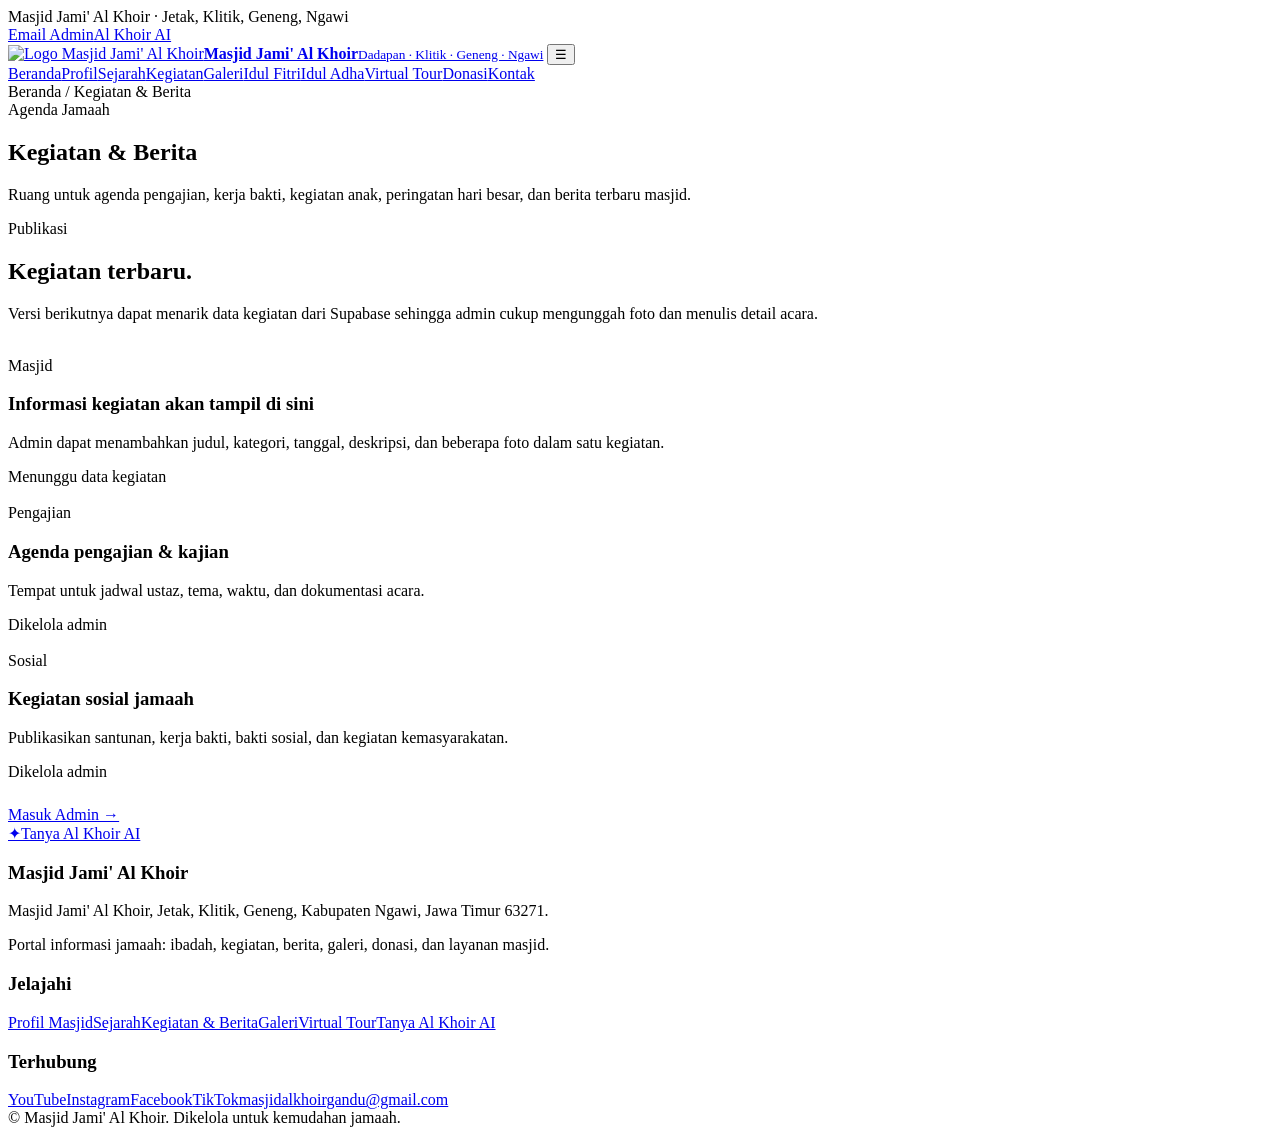
==== kegiatan.html @ 8b1b7c18 "Add files via upload" ====
<!doctype html><html lang="id"><head><meta charset="utf-8"><meta name="viewport" content="width=device-width,initial-scale=1"><meta name="theme-color" content="#06382a"><meta name="description" content="Website Masjid Jami' Al Khoir, Jetak, Klitik, Geneng, Ngawi."><title>Kegiatan & Berita — Masjid Jami' Al Khoir</title><link rel="icon" href="assets/logo.jpg"><link rel="stylesheet" href="assets/style.css"></head><body>
<div class="top"><div class="container"><span>Masjid Jami' Al Khoir · Jetak, Klitik, Geneng, Ngawi</span><div class="toplinks"><a href="mailto:masjidalkhoirgandu@gmail.com">Email Admin</a><a href="ai.html">Al Khoir AI</a></div></div></div>
<header class="nav"><div class="container navin">
<a class="brand" href="index.html"><img src="assets/logo.jpg" alt="Logo Masjid Jami' Al Khoir"><span><strong>Masjid Jami' Al Khoir</strong><small>Dadapan · Klitik · Geneng · Ngawi</small></span></a>
<button class="hamb" aria-label="Buka menu">☰</button>
<nav class="links">
<a data-page="index.html" href="index.html">Beranda</a><a data-page="profil.html" href="profil.html">Profil</a><a data-page="sejarah.html" href="sejarah.html">Sejarah</a><a data-page="kegiatan.html" href="kegiatan.html">Kegiatan</a><a data-page="galeri.html" href="galeri.html">Galeri</a><a data-page="idul-fitri.html" href="idul-fitri.html">Idul Fitri</a><a data-page="idul-adha.html" href="idul-adha.html">Idul Adha</a><a data-page="virtual-tour.html" href="virtual-tour.html">Virtual Tour</a><a data-page="donasi.html" class="navdon" href="donasi.html">Donasi</a><a data-page="kontak.html" href="kontak.html">Kontak</a>
</nav></div></header>
<section class="page-hero"><div class="container"><div class="crumb">Beranda / Kegiatan & Berita</div><div class="kicker">Agenda Jamaah</div><h1>Kegiatan & Berita</h1><p>Ruang untuk agenda pengajian, kerja bakti, kegiatan anak, peringatan hari besar, dan berita terbaru masjid.</p></div></section>
<section><div class="container"><div class="section-head"><div><div class="kicker">Publikasi</div><h2>Kegiatan terbaru.</h2></div><p>Versi berikutnya dapat menarik data kegiatan dari Supabase sehingga admin cukup mengunggah foto dan menulis detail acara.</p></div><div class="grid3">
<article class="card"><img src="assets/masjid.jpg" alt=""><div class="card-body"><span class="tag">Masjid</span><h3>Informasi kegiatan akan tampil di sini</h3><p>Admin dapat menambahkan judul, kategori, tanggal, deskripsi, dan beberapa foto dalam satu kegiatan.</p><div class="meta">Menunggu data kegiatan</div></div></article>
<article class="card"><img src="assets/masjid.jpg" alt=""><div class="card-body"><span class="tag">Pengajian</span><h3>Agenda pengajian & kajian</h3><p>Tempat untuk jadwal ustaz, tema, waktu, dan dokumentasi acara.</p><div class="meta">Dikelola admin</div></div></article>
<article class="card"><img src="assets/masjid.jpg" alt=""><div class="card-body"><span class="tag">Sosial</span><h3>Kegiatan sosial jamaah</h3><p>Publikasikan santunan, kerja bakti, bakti sosial, dan kegiatan kemasyarakatan.</p><div class="meta">Dikelola admin</div></div></article>
</div><div class="actions" style="margin-top:25px"><a class="btn primary" href="admin.html">Masuk Admin →</a></div></div></section><a class="fab-ai" href="ai.html" aria-label="Tanya Al Khoir AI">✦<span>Tanya Al Khoir AI</span></a>
<footer><div class="container foot">
<div><h3>Masjid Jami' Al Khoir</h3><p>Masjid Jami' Al Khoir, Jetak, Klitik, Geneng, Kabupaten Ngawi, Jawa Timur 63271.</p><p>Portal informasi jamaah: ibadah, kegiatan, berita, galeri, donasi, dan layanan masjid.</p></div>
<div><h3>Jelajahi</h3><a href="profil.html">Profil Masjid</a><a href="sejarah.html">Sejarah</a><a href="kegiatan.html">Kegiatan & Berita</a><a href="galeri.html">Galeri</a><a href="virtual-tour.html">Virtual Tour</a><a href="ai.html">Tanya Al Khoir AI</a></div>
<div><h3>Terhubung</h3><a href="https://www.youtube.com/channel/UCeHeaqIW7b83CpAAXQmpbfw" target="_blank">YouTube</a><a href="https://instagram.com/masjidalkhoirgandu" target="_blank">Instagram</a><a href="https://m.facebook.com/Masjid%20Al%20Khoir%20Dadapan/" target="_blank">Facebook</a><a href="https://www.tiktok.com/@masjid.alkhoir" target="_blank">TikTok</a><a href="mailto:masjidalkhoirgandu@gmail.com">masjidalkhoirgandu@gmail.com</a></div>
</div><div class="container copy">© <span data-year></span> Masjid Jami' Al Khoir. Dikelola untuk kemudahan jamaah.</div></footer>
<script src="assets/app.js"></script></body></html>
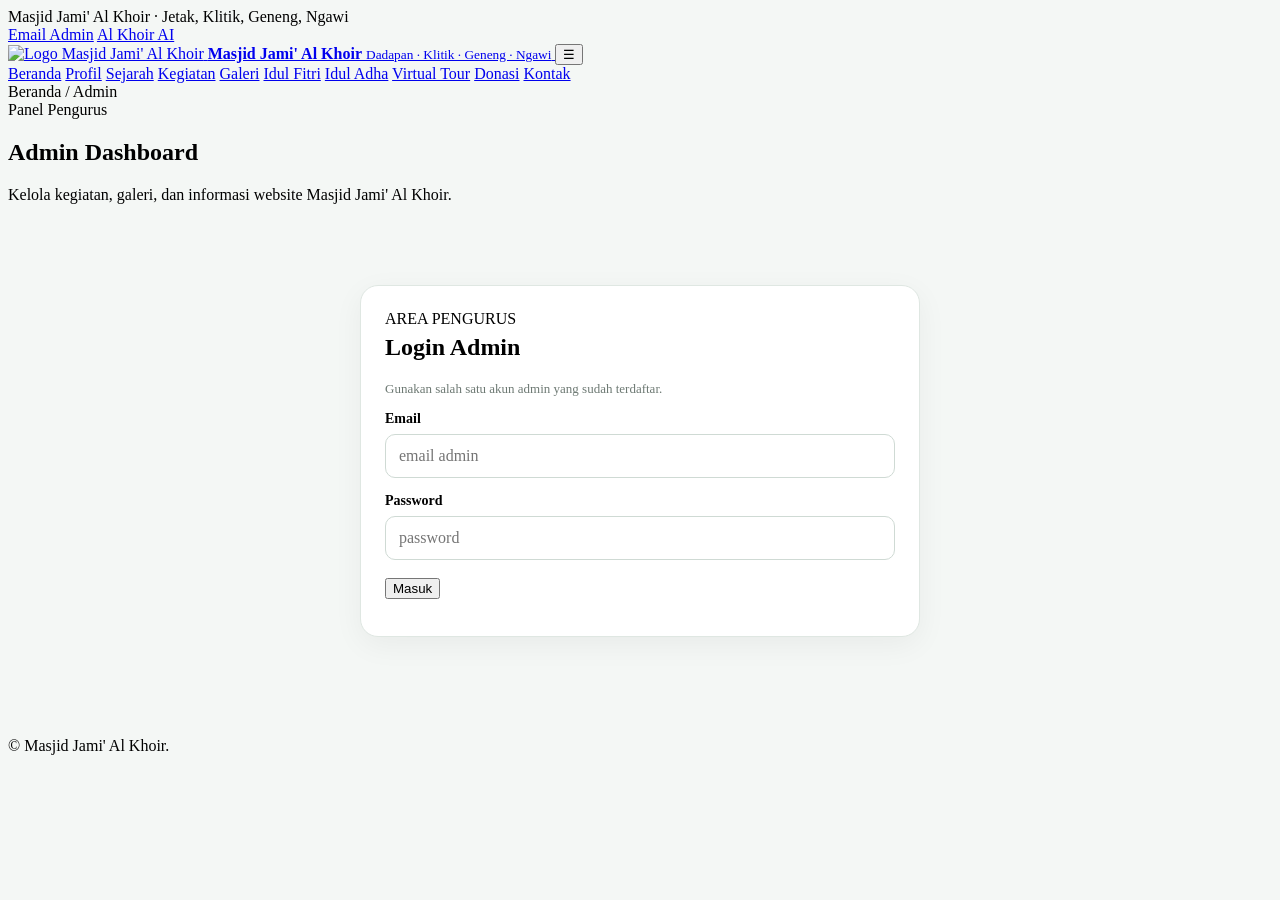
==== commit 73f9b48c: "Update kegiatan.html" ====
--- a/kegiatan.html
+++ b/kegiatan.html
@@ -1,20 +1,1080 @@
-<!doctype html><html lang="id"><head><meta charset="utf-8"><meta name="viewport" content="width=device-width,initial-scale=1"><meta name="theme-color" content="#06382a"><meta name="description" content="Website Masjid Jami' Al Khoir, Jetak, Klitik, Geneng, Ngawi."><title>Kegiatan & Berita — Masjid Jami' Al Khoir</title><link rel="icon" href="assets/logo.jpg"><link rel="stylesheet" href="assets/style.css"></head><body>
-<div class="top"><div class="container"><span>Masjid Jami' Al Khoir · Jetak, Klitik, Geneng, Ngawi</span><div class="toplinks"><a href="mailto:masjidalkhoirgandu@gmail.com">Email Admin</a><a href="ai.html">Al Khoir AI</a></div></div></div>
-<header class="nav"><div class="container navin">
-<a class="brand" href="index.html"><img src="assets/logo.jpg" alt="Logo Masjid Jami' Al Khoir"><span><strong>Masjid Jami' Al Khoir</strong><small>Dadapan · Klitik · Geneng · Ngawi</small></span></a>
-<button class="hamb" aria-label="Buka menu">☰</button>
-<nav class="links">
-<a data-page="index.html" href="index.html">Beranda</a><a data-page="profil.html" href="profil.html">Profil</a><a data-page="sejarah.html" href="sejarah.html">Sejarah</a><a data-page="kegiatan.html" href="kegiatan.html">Kegiatan</a><a data-page="galeri.html" href="galeri.html">Galeri</a><a data-page="idul-fitri.html" href="idul-fitri.html">Idul Fitri</a><a data-page="idul-adha.html" href="idul-adha.html">Idul Adha</a><a data-page="virtual-tour.html" href="virtual-tour.html">Virtual Tour</a><a data-page="donasi.html" class="navdon" href="donasi.html">Donasi</a><a data-page="kontak.html" href="kontak.html">Kontak</a>
-</nav></div></header>
-<section class="page-hero"><div class="container"><div class="crumb">Beranda / Kegiatan & Berita</div><div class="kicker">Agenda Jamaah</div><h1>Kegiatan & Berita</h1><p>Ruang untuk agenda pengajian, kerja bakti, kegiatan anak, peringatan hari besar, dan berita terbaru masjid.</p></div></section>
-<section><div class="container"><div class="section-head"><div><div class="kicker">Publikasi</div><h2>Kegiatan terbaru.</h2></div><p>Versi berikutnya dapat menarik data kegiatan dari Supabase sehingga admin cukup mengunggah foto dan menulis detail acara.</p></div><div class="grid3">
-<article class="card"><img src="assets/masjid.jpg" alt=""><div class="card-body"><span class="tag">Masjid</span><h3>Informasi kegiatan akan tampil di sini</h3><p>Admin dapat menambahkan judul, kategori, tanggal, deskripsi, dan beberapa foto dalam satu kegiatan.</p><div class="meta">Menunggu data kegiatan</div></div></article>
-<article class="card"><img src="assets/masjid.jpg" alt=""><div class="card-body"><span class="tag">Pengajian</span><h3>Agenda pengajian & kajian</h3><p>Tempat untuk jadwal ustaz, tema, waktu, dan dokumentasi acara.</p><div class="meta">Dikelola admin</div></div></article>
-<article class="card"><img src="assets/masjid.jpg" alt=""><div class="card-body"><span class="tag">Sosial</span><h3>Kegiatan sosial jamaah</h3><p>Publikasikan santunan, kerja bakti, bakti sosial, dan kegiatan kemasyarakatan.</p><div class="meta">Dikelola admin</div></div></article>
-</div><div class="actions" style="margin-top:25px"><a class="btn primary" href="admin.html">Masuk Admin →</a></div></div></section><a class="fab-ai" href="ai.html" aria-label="Tanya Al Khoir AI">✦<span>Tanya Al Khoir AI</span></a>
-<footer><div class="container foot">
-<div><h3>Masjid Jami' Al Khoir</h3><p>Masjid Jami' Al Khoir, Jetak, Klitik, Geneng, Kabupaten Ngawi, Jawa Timur 63271.</p><p>Portal informasi jamaah: ibadah, kegiatan, berita, galeri, donasi, dan layanan masjid.</p></div>
-<div><h3>Jelajahi</h3><a href="profil.html">Profil Masjid</a><a href="sejarah.html">Sejarah</a><a href="kegiatan.html">Kegiatan & Berita</a><a href="galeri.html">Galeri</a><a href="virtual-tour.html">Virtual Tour</a><a href="ai.html">Tanya Al Khoir AI</a></div>
-<div><h3>Terhubung</h3><a href="https://www.youtube.com/channel/UCeHeaqIW7b83CpAAXQmpbfw" target="_blank">YouTube</a><a href="https://instagram.com/masjidalkhoirgandu" target="_blank">Instagram</a><a href="https://m.facebook.com/Masjid%20Al%20Khoir%20Dadapan/" target="_blank">Facebook</a><a href="https://www.tiktok.com/@masjid.alkhoir" target="_blank">TikTok</a><a href="mailto:masjidalkhoirgandu@gmail.com">masjidalkhoirgandu@gmail.com</a></div>
-</div><div class="container copy">© <span data-year></span> Masjid Jami' Al Khoir. Dikelola untuk kemudahan jamaah.</div></footer>
-<script src="assets/app.js"></script></body></html>+<!doctype html>
+<html lang="id">
+<head>
+<meta charset="utf-8">
+<meta name="viewport" content="width=device-width,initial-scale=1">
+<meta name="theme-color" content="#06382a">
+<meta name="description" content="Admin Dashboard Masjid Jami' Al Khoir">
+<title>Admin Dashboard — Masjid Jami' Al Khoir</title>
+
+<link rel="icon" href="assets/logo.jpg">
+<link rel="stylesheet" href="assets/style.css">
+
+<script src="https://cdn.jsdelivr.net/npm/@supabase/supabase-js@2"></script>
+<script src="assets/config.js"></script>
+
+<style>
+:root{
+  --admin-green:#06382a;
+  --admin-green-2:#0b5a43;
+  --admin-bg:#f4f7f5;
+  --admin-border:#dfe7e2;
+  --admin-danger:#a62b2b;
+}
+
+body{
+  background:var(--admin-bg);
+}
+
+.hidden{
+  display:none!important;
+}
+
+.admin-wrap{
+  padding:35px 0 70px;
+}
+
+.admin-login{
+  max-width:560px;
+  margin:30px auto;
+}
+
+.admin-box{
+  background:#fff;
+  border:1px solid var(--admin-border);
+  border-radius:18px;
+  padding:24px;
+  box-shadow:0 8px 30px rgba(0,0,0,.05);
+}
+
+.admin-box h2{
+  margin:6px 0 18px;
+}
+
+.admin-grid{
+  display:grid;
+  grid-template-columns:repeat(4,1fr);
+  gap:15px;
+  margin-bottom:25px;
+}
+
+.stat{
+  background:#fff;
+  border:1px solid var(--admin-border);
+  border-radius:16px;
+  padding:20px;
+}
+
+.stat small{
+  display:block;
+  color:#68756f;
+  margin-bottom:8px;
+}
+
+.stat strong{
+  font-size:30px;
+  color:var(--admin-green);
+}
+
+.admin-nav{
+  display:flex;
+  gap:8px;
+  flex-wrap:wrap;
+  margin-bottom:20px;
+}
+
+.admin-tab{
+  border:1px solid var(--admin-border);
+  background:#fff;
+  padding:11px 16px;
+  border-radius:10px;
+  cursor:pointer;
+  font-weight:700;
+}
+
+.admin-tab.active{
+  background:var(--admin-green);
+  color:#fff;
+  border-color:var(--admin-green);
+}
+
+.admin-section{
+  display:none;
+}
+
+.admin-section.active{
+  display:block;
+}
+
+.form-grid{
+  display:grid;
+  grid-template-columns:1fr 1fr;
+  gap:15px;
+}
+
+.field{
+  display:flex;
+  flex-direction:column;
+  gap:7px;
+}
+
+.field.full{
+  grid-column:1/-1;
+}
+
+.field label{
+  font-weight:700;
+  font-size:14px;
+}
+
+.field input,
+.field textarea,
+.field select{
+  width:100%;
+  box-sizing:border-box;
+  border:1px solid #cfdad4;
+  border-radius:10px;
+  padding:12px 13px;
+  font:inherit;
+  background:#fff;
+}
+
+.field textarea{
+  min-height:130px;
+  resize:vertical;
+}
+
+.actions{
+  display:flex;
+  gap:10px;
+  flex-wrap:wrap;
+  margin-top:18px;
+}
+
+.btn-danger{
+  background:#fff!important;
+  color:var(--admin-danger)!important;
+  border:1px solid #e3b8b8!important;
+}
+
+.btn-small{
+  padding:8px 11px!important;
+  font-size:13px!important;
+}
+
+.admin-list{
+  display:flex;
+  flex-direction:column;
+  gap:10px;
+  margin-top:18px;
+}
+
+.admin-item{
+  display:flex;
+  justify-content:space-between;
+  align-items:center;
+  gap:15px;
+  border:1px solid var(--admin-border);
+  border-radius:12px;
+  padding:14px;
+  background:#fff;
+}
+
+.admin-item-main{
+  min-width:0;
+}
+
+.admin-item-title{
+  font-weight:800;
+  margin-bottom:4px;
+}
+
+.meta{
+  color:#6d7973;
+  font-size:13px;
+  line-height:1.5;
+}
+
+.notice{
+  padding:13px 15px;
+  border-radius:10px;
+  background:#eef5f1;
+  border:1px solid #d5e5dc;
+  margin-top:15px;
+}
+
+.error{
+  color:#a62b2b;
+}
+
+.success{
+  color:#176b4d;
+}
+
+.photo-grid{
+  display:grid;
+  grid-template-columns:repeat(4,1fr);
+  gap:12px;
+  margin-top:18px;
+}
+
+.photo-card{
+  border:1px solid var(--admin-border);
+  border-radius:12px;
+  overflow:hidden;
+  background:#fff;
+}
+
+.photo-card img{
+  width:100%;
+  aspect-ratio:1/1;
+  object-fit:cover;
+  display:block;
+}
+
+.photo-card-body{
+  padding:10px;
+}
+
+.photo-card input{
+  width:100%;
+  box-sizing:border-box;
+  margin-bottom:8px;
+  padding:8px;
+  border:1px solid #d4ddd8;
+  border-radius:8px;
+}
+
+.user-bar{
+  display:flex;
+  justify-content:space-between;
+  align-items:center;
+  gap:15px;
+  flex-wrap:wrap;
+  margin-bottom:20px;
+}
+
+.modal{
+  position:fixed;
+  inset:0;
+  background:rgba(0,0,0,.55);
+  display:none;
+  align-items:center;
+  justify-content:center;
+  padding:20px;
+  z-index:9999;
+}
+
+.modal.show{
+  display:flex;
+}
+
+.modal-box{
+  width:min(850px,100%);
+  max-height:90vh;
+  overflow:auto;
+  background:#fff;
+  border-radius:18px;
+  padding:24px;
+}
+
+.modal-head{
+  display:flex;
+  justify-content:space-between;
+  align-items:center;
+  gap:15px;
+  margin-bottom:15px;
+}
+
+.close{
+  border:0;
+  background:#eee;
+  width:38px;
+  height:38px;
+  border-radius:50%;
+  cursor:pointer;
+  font-size:20px;
+}
+
+.empty{
+  text-align:center;
+  padding:30px;
+  color:#718078;
+  border:1px dashed #ccd8d1;
+  border-radius:12px;
+}
+
+@media(max-width:900px){
+  .admin-grid{
+    grid-template-columns:repeat(2,1fr);
+  }
+
+  .photo-grid{
+    grid-template-columns:repeat(3,1fr);
+  }
+}
+
+@media(max-width:600px){
+  .admin-wrap{
+    padding-top:20px;
+  }
+
+  .admin-box{
+    padding:17px;
+  }
+
+  .admin-grid{
+    grid-template-columns:1fr 1fr;
+  }
+
+  .form-grid{
+    grid-template-columns:1fr;
+  }
+
+  .field.full{
+    grid-column:auto;
+  }
+
+  .photo-grid{
+    grid-template-columns:repeat(2,1fr);
+  }
+
+  .admin-item{
+    align-items:flex-start;
+    flex-direction:column;
+  }
+
+  .admin-item .actions{
+    margin-top:5px;
+  }
+}
+</style>
+</head>
+
+<body>
+
+<div class="top">
+  <div class="container">
+    <span>Masjid Jami' Al Khoir · Jetak, Klitik, Geneng, Ngawi</span>
+    <div class="toplinks">
+      <a href="mailto:masjidalkhoirgandu@gmail.com">Email Admin</a>
+      <a href="ai.html">Al Khoir AI</a>
+    </div>
+  </div>
+</div>
+
+<header class="nav">
+  <div class="container navin">
+
+    <a class="brand" href="index.html">
+      <img src="assets/logo.jpg" alt="Logo Masjid Jami' Al Khoir">
+      <span>
+        <strong>Masjid Jami' Al Khoir</strong>
+        <small>Dadapan · Klitik · Geneng · Ngawi</small>
+      </span>
+    </a>
+
+    <button class="hamb" aria-label="Buka menu">☰</button>
+
+    <nav class="links">
+      <a href="index.html">Beranda</a>
+      <a href="profil.html">Profil</a>
+      <a href="sejarah.html">Sejarah</a>
+      <a href="kegiatan.html">Kegiatan</a>
+      <a href="galeri.html">Galeri</a>
+      <a href="idul-fitri.html">Idul Fitri</a>
+      <a href="idul-adha.html">Idul Adha</a>
+      <a href="virtual-tour.html">Virtual Tour</a>
+      <a href="donasi.html" class="navdon">Donasi</a>
+      <a href="kontak.html">Kontak</a>
+    </nav>
+
+  </div>
+</header>
+
+<section class="page-hero">
+  <div class="container">
+    <div class="crumb">Beranda / Admin</div>
+    <div class="kicker">Panel Pengurus</div>
+    <h1>Admin Dashboard</h1>
+    <p>Kelola kegiatan, galeri, dan informasi website Masjid Jami' Al Khoir.</p>
+  </div>
+</section>
+
+<main class="admin-wrap">
+<div class="container">
+
+<!-- LOGIN -->
+<section id="loginView" class="admin-login">
+  <div class="admin-box">
+
+    <div class="kicker">AREA PENGURUS</div>
+    <h2>Login Admin</h2>
+    <p class="meta">
+      Gunakan salah satu akun admin yang sudah terdaftar.
+    </p>
+
+    <div class="form-grid">
+
+      <div class="field full">
+        <label>Email</label>
+        <input id="loginEmail" type="email" autocomplete="username"
+               placeholder="email admin">
+      </div>
+
+      <div class="field full">
+        <label>Password</label>
+        <input id="loginPassword" type="password"
+               autocomplete="current-password"
+               placeholder="password">
+      </div>
+
+    </div>
+
+    <div class="actions">
+      <button class="btn primary" id="loginBtn">Masuk</button>
+    </div>
+
+    <p id="loginMsg" class="meta"></p>
+
+  </div>
+</section>
+
+
+<!-- ADMIN APP -->
+<section id="adminView" class="hidden">
+
+  <div class="user-bar">
+    <div>
+      <div class="kicker">PENGURUS</div>
+      <strong id="currentUser">-</strong>
+    </div>
+
+    <button class="btn secondary" id="logoutBtn">
+      Keluar
+    </button>
+  </div>
+
+
+  <!-- STATISTICS -->
+
+  <div class="admin-grid">
+
+    <div class="stat">
+      <small>Kegiatan</small>
+      <strong id="statEvents">0</strong>
+    </div>
+
+    <div class="stat">
+      <small>Album</small>
+      <strong id="statAlbums">0</strong>
+    </div>
+
+    <div class="stat">
+      <small>Foto</small>
+      <strong id="statImages">0</strong>
+    </div>
+
+    <div class="stat">
+      <small>Status</small>
+      <strong style="font-size:18px">AKTIF</strong>
+    </div>
+
+  </div>
+
+
+  <!-- TABS -->
+
+  <div class="admin-nav">
+
+    <button class="admin-tab active" data-tab="eventsSection">
+      📅 Kegiatan
+    </button>
+
+    <button class="admin-tab" data-tab="gallerySection">
+      🖼️ Galeri
+    </button>
+
+    <button class="admin-tab" data-tab="settingsSection">
+      ⚙️ Pengaturan
+    </button>
+
+  </div>
+
+
+  <!-- EVENTS -->
+
+  <section id="eventsSection" class="admin-section active">
+
+    <div class="admin-box">
+
+      <div class="kicker">PUBLIKASI</div>
+      <h2 id="eventFormTitle">Tambah Kegiatan</h2>
+
+      <input type="hidden" id="eventId">
+
+      <div class="form-grid">
+
+        <div class="field full">
+          <label>Judul Kegiatan *</label>
+          <input id="eventTitle"
+                 placeholder="Contoh: Pengajian Akbar Masjid Al Khoir">
+        </div>
+
+        <div class="field">
+          <label>Tanggal & Waktu Mulai *</label>
+          <input id="eventStart" type="datetime-local">
+        </div>
+
+        <div class="field">
+          <label>Tanggal & Waktu Selesai</label>
+          <input id="eventEnd" type="datetime-local">
+        </div>
+
+        <div class="field full">
+          <label>Lokasi</label>
+          <input id="eventLocation"
+                 placeholder="Masjid Jami' Al Khoir">
+        </div>
+
+        <div class="field full">
+          <label>Link Pendaftaran</label>
+          <input id="eventRegistration"
+                 type="url"
+                 placeholder="https://...">
+        </div>
+
+        <div class="field full">
+          <label>Deskripsi</label>
+          <textarea id="eventDescription"
+                    placeholder="Jelaskan kegiatan..."></textarea>
+        </div>
+
+        <div class="field full">
+          <label>Foto Sampul</label>
+          <input id="eventCover"
+                 type="file"
+                 accept="image/*">
+        </div>
+
+        <div class="field">
+          <label>Status</label>
+          <select id="eventPublished">
+            <option value="true">Publikasikan</option>
+            <option value="false">Simpan sebagai draft</option>
+          </select>
+        </div>
+
+      </div>
+
+      <div class="actions">
+
+        <button class="btn primary" id="saveEventBtn">
+          Simpan Kegiatan
+        </button>
+
+        <button class="btn secondary hidden" id="cancelEventBtn">
+          Batal Edit
+        </button>
+
+      </div>
+
+      <p id="eventMsg" class="meta"></p>
+
+    </div>
+
+
+    <div class="admin-box" style="margin-top:20px">
+
+      <div class="kicker">DAFTAR</div>
+      <h2>Kegiatan</h2>
+
+      <div id="eventsList" class="admin-list">
+        <div class="empty">Memuat...</div>
+      </div>
+
+    </div>
+
+  </section>
+
+
+  <!-- GALLERY -->
+
+  <section id="gallerySection" class="admin-section">
+
+    <div class="admin-box">
+
+      <div class="kicker">DOKUMENTASI</div>
+      <h2 id="albumFormTitle">Buat Album Galeri</h2>
+
+      <input type="hidden" id="albumId">
+
+      <div class="form-grid">
+
+        <div class="field full">
+          <label>Nama Album *</label>
+          <input id="albumTitle"
+                 placeholder="Contoh: Idul Adha 2026">
+        </div>
+
+        <div class="field">
+          <label>Tanggal Kegiatan</label>
+          <input id="albumDate" type="date">
+        </div>
+
+        <div class="field">
+          <label>Status</label>
+          <select id="albumPublished">
+            <option value="true">Publikasikan</option>
+            <option value="false">Draft</option>
+          </select>
+        </div>
+
+        <div class="field full">
+          <label>Deskripsi</label>
+          <textarea id="albumDescription"
+                    placeholder="Deskripsi album..."></textarea>
+        </div>
+
+        <div class="field full">
+          <label>Cover Album</label>
+          <input id="albumCover"
+                 type="file"
+                 accept="image/*">
+        </div>
+
+      </div>
+
+      <div class="actions">
+
+        <button class="btn primary" id="saveAlbumBtn">
+          Simpan Album
+        </button>
+
+        <button class="btn secondary hidden" id="cancelAlbumBtn">
+          Batal Edit
+        </button>
+
+      </div>
+
+      <p id="albumMsg" class="meta"></p>
+
+    </div>
+
+
+    <div class="admin-box" style="margin-top:20px">
+
+      <div class="kicker">ALBUM</div>
+      <h2>Album Galeri</h2>
+
+      <div id="albumsList" class="admin-list">
+        <div class="empty">Memuat...</div>
+      </div>
+
+    </div>
+
+
+    <!-- PHOTO MODAL -->
+
+    <div id="photoModal" class="modal">
+
+      <div class="modal-box">
+
+        <div class="modal-head">
+
+          <div>
+            <div class="kicker">ALBUM</div>
+            <h2 id="photoModalTitle">Foto Album</h2>
+          </div>
+
+          <button class="close" id="closePhotoModal">
+            ×
+          </button>
+
+        </div>
+
+
+        <div class="admin-box">
+
+          <div class="field">
+
+            <label>Upload Banyak Foto</label>
+
+            <input id="galleryFiles"
+                   type="file"
+                   accept="image/*"
+                   multiple>
+
+          </div>
+
+          <div class="actions">
+
+            <button class="btn primary" id="uploadGalleryBtn">
+              Upload Foto
+            </button>
+
+          </div>
+
+          <p id="galleryMsg" class="meta"></p>
+
+        </div>
+
+
+        <div id="photoList" class="photo-grid"></div>
+
+      </div>
+
+    </div>
+
+  </section>
+
+
+  <!-- SETTINGS -->
+
+  <section id="settingsSection" class="admin-section">
+
+    <div class="admin-box">
+
+      <div class="kicker">WEBSITE</div>
+      <h2>Pengaturan Masjid</h2>
+
+      <div class="form-grid">
+
+        <div class="field">
+          <label>Nama Masjid</label>
+          <input id="setMosqueName">
+        </div>
+
+        <div class="field">
+          <label>Tagline</label>
+          <input id="setTagline">
+        </div>
+
+        <div class="field full">
+          <label>Deskripsi</label>
+          <textarea id="setDescription"></textarea>
+        </div>
+
+        <div class="field full">
+          <label>Alamat</label>
+          <textarea id="setAddress"></textarea>
+        </div>
+
+        <div class="field">
+          <label>Telepon</label>
+          <input id="setPhone">
+        </div>
+
+        <div class="field">
+          <label>WhatsApp</label>
+          <input id="setWhatsapp">
+        </div>
+
+        <div class="field">
+          <label>Email</label>
+          <input id="setEmail" type="email">
+        </div>
+
+        <div class="field">
+          <label>Tahun Berdiri</label>
+          <input id="setEstablished" type="number">
+        </div>
+
+        <div class="field full">
+          <label>Google Maps URL</label>
+          <input id="setMaps" type="url">
+        </div>
+
+        <div class="field">
+          <label>Instagram URL</label>
+          <input id="setInstagram" type="url">
+        </div>
+
+        <div class="field">
+          <label>Facebook URL</label>
+          <input id="setFacebook" type="url">
+        </div>
+
+        <div class="field">
+          <label>YouTube URL</label>
+          <input id="setYoutube" type="url">
+        </div>
+
+        <div class="field">
+          <label>TikTok URL</label>
+          <input id="setTiktok" type="url">
+        </div>
+
+        <div class="field full">
+          <label>Visi</label>
+          <textarea id="setVision"></textarea>
+        </div>
+
+        <div class="field full">
+          <label>Misi</label>
+          <textarea id="setMission"></textarea>
+        </div>
+
+        <div class="field">
+          <label>Logo URL</label>
+          <input id="setLogo" type="url">
+        </div>
+
+        <div class="field">
+          <label>Hero Image URL</label>
+          <input id="setHero" type="url">
+        </div>
+
+      </div>
+
+      <div class="actions">
+
+        <button class="btn primary" id="saveSettingsBtn">
+          Simpan Pengaturan
+        </button>
+
+      </div>
+
+      <p id="settingsMsg" class="meta"></p>
+
+    </div>
+
+  </section>
+
+</section>
+
+</div>
+</main>
+
+
+<footer>
+  <div class="container copy">
+    © <span data-year></span> Masjid Jami' Al Khoir.
+  </div>
+</footer>
+
+
+<script>
+/* =========================================================
+   SUPABASE
+========================================================= */
+
+const ADMIN_EMAILS = [
+  "masjidalkhoirgandu@gmail.com",
+  "rizkiku255@gmail.com"
+];
+
+let sb = null;
+let currentUser = null;
+let currentAlbumId = null;
+
+const $ = id => document.getElementById(id);
+
+function show(id){
+  $(id).classList.remove("hidden");
+}
+
+function hide(id){
+  $(id).classList.add("hidden");
+}
+
+function setMsg(id,text,type=""){
+  const el = $(id);
+  el.textContent = text;
+  el.className = "meta " + type;
+}
+
+function escapeHtml(value){
+  return String(value ?? "")
+    .replace(/&/g,"&amp;")
+    .replace(/</g,"&lt;")
+    .replace(/>/g,"&gt;")
+    .replace(/"/g,"&quot;")
+    .replace(/'/g,"&#039;");
+}
+
+function slugify(text){
+  return String(text || "")
+    .toLowerCase()
+    .trim()
+    .replace(/[^a-z0-9\s-]/g,"")
+    .replace(/\s+/g,"-")
+    .replace(/-+/g,"-")
+    .replace(/^-|-$/g,"");
+}
+
+function formatDate(value){
+  if(!value) return "-";
+
+  const d = new Date(value);
+
+  if(Number.isNaN(d.getTime())) return value;
+
+  return d.toLocaleString("id-ID",{
+    dateStyle:"medium",
+    timeStyle:"short"
+  });
+}
+
+function formatDateOnly(value){
+  if(!value) return "-";
+
+  const d = new Date(value + "T00:00:00");
+
+  return d.toLocaleDateString("id-ID",{
+    day:"numeric",
+    month:"long",
+    year:"numeric"
+  });
+}
+
+
+/* =========================================================
+   INITIALIZE
+========================================================= */
+
+async function init(){
+
+  if(
+    !window.SUPABASE_URL ||
+    !window.SUPABASE_ANON_KEY
+  ){
+    setMsg(
+      "loginMsg",
+      "Supabase belum dikonfigurasi. Periksa assets/config.js.",
+      "error"
+    );
+    return;
+  }
+
+  sb = window.supabase.createClient(
+    window.SUPABASE_URL,
+    window.SUPABASE_ANON_KEY
+  );
+
+  const {
+    data,
+    error
+  } = await sb.auth.getSession();
+
+  if(error){
+    setMsg("loginMsg",error.message,"error");
+    return;
+  }
+
+  await handleSession(data.session);
+
+  sb.auth.onAuthStateChange(async (_event,session)=>{
+    await handleSession(session);
+  });
+}
+
+
+/* =========================================================
+   SESSION
+========================================================= */
+
+async function handleSession(session){
+
+  currentUser = session?.user || null;
+
+  if(!currentUser){
+
+    show("loginView");
+    hide("adminView");
+
+    return;
+  }
+
+  const email =
+    (currentUser.email || "").toLowerCase();
+
+  if(!ADMIN_EMAILS.includes(email)){
+
+    await sb.auth.signOut();
+
+    show("loginView");
+    hide("adminView");
+
+    setMsg(
+      "loginMsg",
+      "Akun ini tidak memiliki akses admin.",
+      "error"
+    );
+
+    return;
+  }
+
+  hide("loginView");
+  show("adminView");
+
+  $("currentUser").textContent =
+    currentUser.email;
+
+  await loadAll();
+}
+
+
+/* =========================================================
+   LOGIN / LOGOUT
+========================================================= */
+
+async function login(){
+
+  const email =
+    $("loginEmail").value.trim().toLowerCase();
+
+  const password =
+    $("loginPassword").value;
+
+  if(!email || !password){
+
+    setMsg(
+      "loginMsg",
+      "Email dan password wajib diisi.",
+      "error"
+    );
+
+    return;
+  }
+
+  if(!ADMIN_EMAILS.includes(email)){
+
+    setMsg(
+      "loginMsg",
+      "Email tersebut bukan email admin.",
+      "error"
+    );
+
+    return;
+  }
+
+  $("loginBtn").disabled = true;
+
+  setMsg(
+    "loginMsg",
+    "Sedang login..."
+  );
+
+  const {
+    error
+  } = await sb.auth.signInWithPassword({
+    email,
+    password
+  });
+
+  $("loginBtn").disabled = false;
+
+  if(error){
+
+    setMsg(
+      "loginMsg",
+      error.message,
+      "error"
+    );
+
+    return;
+  }
+
+  setMsg(
+    "loginMsg
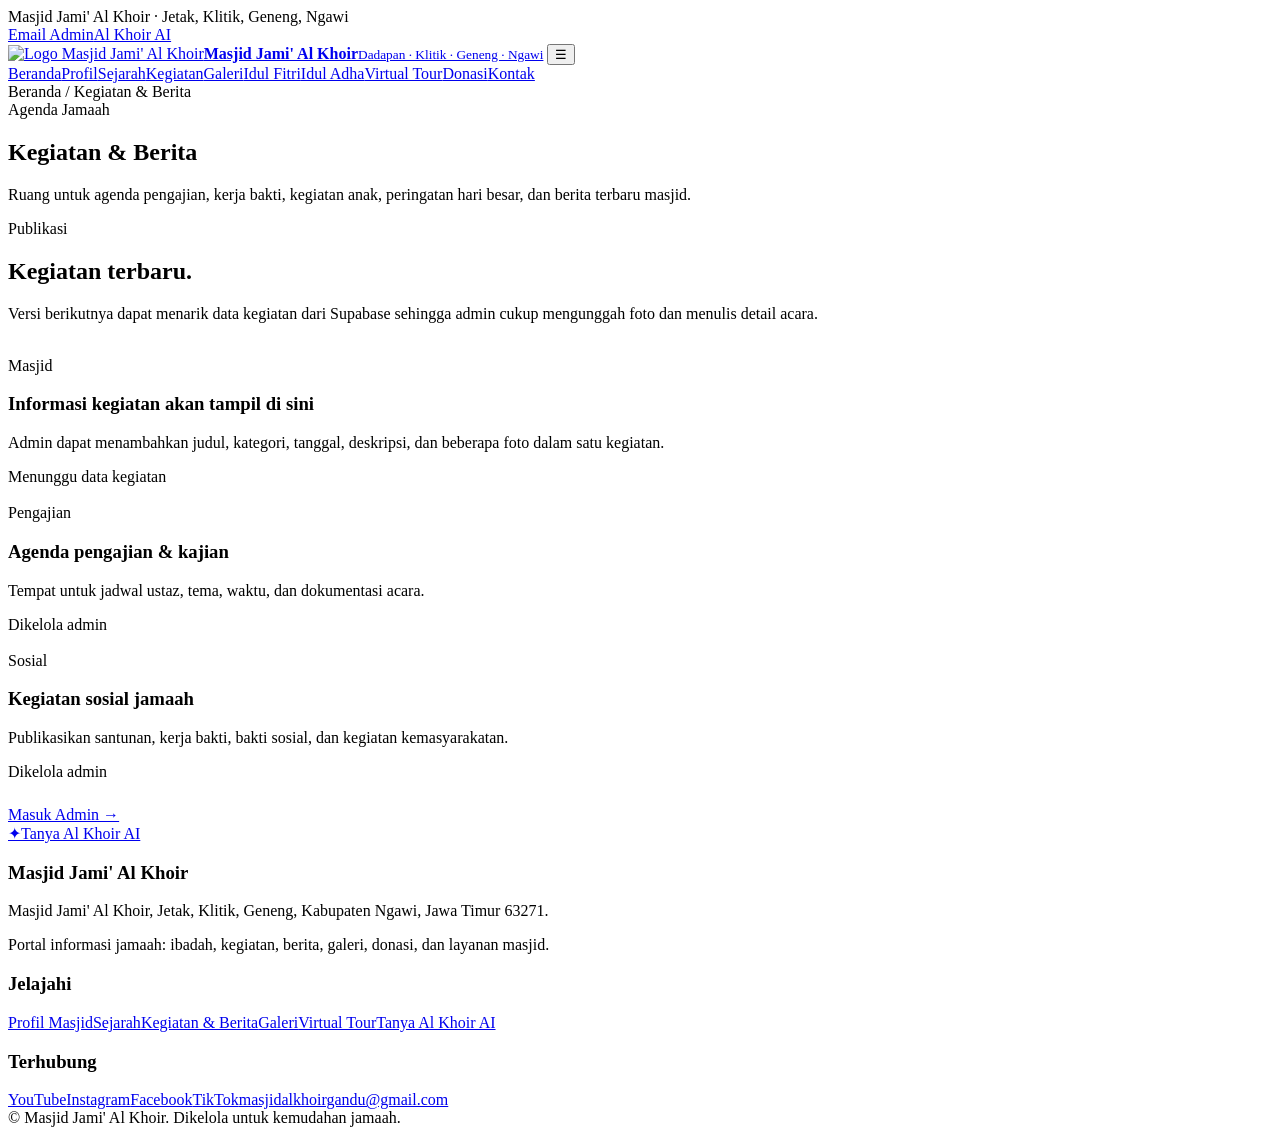
==== commit 930dfaea: "Update kegiatan.html" ====
--- a/kegiatan.html
+++ b/kegiatan.html
@@ -1,1080 +1,20 @@
-<!doctype html>
-<html lang="id">
-<head>
-<meta charset="utf-8">
-<meta name="viewport" content="width=device-width,initial-scale=1">
-<meta name="theme-color" content="#06382a">
-<meta name="description" content="Admin Dashboard Masjid Jami' Al Khoir">
-<title>Admin Dashboard — Masjid Jami' Al Khoir</title>
-
-<link rel="icon" href="assets/logo.jpg">
-<link rel="stylesheet" href="assets/style.css">
-
-<script src="https://cdn.jsdelivr.net/npm/@supabase/supabase-js@2"></script>
-<script src="assets/config.js"></script>
-
-<style>
-:root{
-  --admin-green:#06382a;
-  --admin-green-2:#0b5a43;
-  --admin-bg:#f4f7f5;
-  --admin-border:#dfe7e2;
-  --admin-danger:#a62b2b;
-}
-
-body{
-  background:var(--admin-bg);
-}
-
-.hidden{
-  display:none!important;
-}
-
-.admin-wrap{
-  padding:35px 0 70px;
-}
-
-.admin-login{
-  max-width:560px;
-  margin:30px auto;
-}
-
-.admin-box{
-  background:#fff;
-  border:1px solid var(--admin-border);
-  border-radius:18px;
-  padding:24px;
-  box-shadow:0 8px 30px rgba(0,0,0,.05);
-}
-
-.admin-box h2{
-  margin:6px 0 18px;
-}
-
-.admin-grid{
-  display:grid;
-  grid-template-columns:repeat(4,1fr);
-  gap:15px;
-  margin-bottom:25px;
-}
-
-.stat{
-  background:#fff;
-  border:1px solid var(--admin-border);
-  border-radius:16px;
-  padding:20px;
-}
-
-.stat small{
-  display:block;
-  color:#68756f;
-  margin-bottom:8px;
-}
-
-.stat strong{
-  font-size:30px;
-  color:var(--admin-green);
-}
-
-.admin-nav{
-  display:flex;
-  gap:8px;
-  flex-wrap:wrap;
-  margin-bottom:20px;
-}
-
-.admin-tab{
-  border:1px solid var(--admin-border);
-  background:#fff;
-  padding:11px 16px;
-  border-radius:10px;
-  cursor:pointer;
-  font-weight:700;
-}
-
-.admin-tab.active{
-  background:var(--admin-green);
-  color:#fff;
-  border-color:var(--admin-green);
-}
-
-.admin-section{
-  display:none;
-}
-
-.admin-section.active{
-  display:block;
-}
-
-.form-grid{
-  display:grid;
-  grid-template-columns:1fr 1fr;
-  gap:15px;
-}
-
-.field{
-  display:flex;
-  flex-direction:column;
-  gap:7px;
-}
-
-.field.full{
-  grid-column:1/-1;
-}
-
-.field label{
-  font-weight:700;
-  font-size:14px;
-}
-
-.field input,
-.field textarea,
-.field select{
-  width:100%;
-  box-sizing:border-box;
-  border:1px solid #cfdad4;
-  border-radius:10px;
-  padding:12px 13px;
-  font:inherit;
-  background:#fff;
-}
-
-.field textarea{
-  min-height:130px;
-  resize:vertical;
-}
-
-.actions{
-  display:flex;
-  gap:10px;
-  flex-wrap:wrap;
-  margin-top:18px;
-}
-
-.btn-danger{
-  background:#fff!important;
-  color:var(--admin-danger)!important;
-  border:1px solid #e3b8b8!important;
-}
-
-.btn-small{
-  padding:8px 11px!important;
-  font-size:13px!important;
-}
-
-.admin-list{
-  display:flex;
-  flex-direction:column;
-  gap:10px;
-  margin-top:18px;
-}
-
-.admin-item{
-  display:flex;
-  justify-content:space-between;
-  align-items:center;
-  gap:15px;
-  border:1px solid var(--admin-border);
-  border-radius:12px;
-  padding:14px;
-  background:#fff;
-}
-
-.admin-item-main{
-  min-width:0;
-}
-
-.admin-item-title{
-  font-weight:800;
-  margin-bottom:4px;
-}
-
-.meta{
-  color:#6d7973;
-  font-size:13px;
-  line-height:1.5;
-}
-
-.notice{
-  padding:13px 15px;
-  border-radius:10px;
-  background:#eef5f1;
-  border:1px solid #d5e5dc;
-  margin-top:15px;
-}
-
-.error{
-  color:#a62b2b;
-}
-
-.success{
-  color:#176b4d;
-}
-
-.photo-grid{
-  display:grid;
-  grid-template-columns:repeat(4,1fr);
-  gap:12px;
-  margin-top:18px;
-}
-
-.photo-card{
-  border:1px solid var(--admin-border);
-  border-radius:12px;
-  overflow:hidden;
-  background:#fff;
-}
-
-.photo-card img{
-  width:100%;
-  aspect-ratio:1/1;
-  object-fit:cover;
-  display:block;
-}
-
-.photo-card-body{
-  padding:10px;
-}
-
-.photo-card input{
-  width:100%;
-  box-sizing:border-box;
-  margin-bottom:8px;
-  padding:8px;
-  border:1px solid #d4ddd8;
-  border-radius:8px;
-}
-
-.user-bar{
-  display:flex;
-  justify-content:space-between;
-  align-items:center;
-  gap:15px;
-  flex-wrap:wrap;
-  margin-bottom:20px;
-}
-
-.modal{
-  position:fixed;
-  inset:0;
-  background:rgba(0,0,0,.55);
-  display:none;
-  align-items:center;
-  justify-content:center;
-  padding:20px;
-  z-index:9999;
-}
-
-.modal.show{
-  display:flex;
-}
-
-.modal-box{
-  width:min(850px,100%);
-  max-height:90vh;
-  overflow:auto;
-  background:#fff;
-  border-radius:18px;
-  padding:24px;
-}
-
-.modal-head{
-  display:flex;
-  justify-content:space-between;
-  align-items:center;
-  gap:15px;
-  margin-bottom:15px;
-}
-
-.close{
-  border:0;
-  background:#eee;
-  width:38px;
-  height:38px;
-  border-radius:50%;
-  cursor:pointer;
-  font-size:20px;
-}
-
-.empty{
-  text-align:center;
-  padding:30px;
-  color:#718078;
-  border:1px dashed #ccd8d1;
-  border-radius:12px;
-}
-
-@media(max-width:900px){
-  .admin-grid{
-    grid-template-columns:repeat(2,1fr);
-  }
-
-  .photo-grid{
-    grid-template-columns:repeat(3,1fr);
-  }
-}
-
-@media(max-width:600px){
-  .admin-wrap{
-    padding-top:20px;
-  }
-
-  .admin-box{
-    padding:17px;
-  }
-
-  .admin-grid{
-    grid-template-columns:1fr 1fr;
-  }
-
-  .form-grid{
-    grid-template-columns:1fr;
-  }
-
-  .field.full{
-    grid-column:auto;
-  }
-
-  .photo-grid{
-    grid-template-columns:repeat(2,1fr);
-  }
-
-  .admin-item{
-    align-items:flex-start;
-    flex-direction:column;
-  }
-
-  .admin-item .actions{
-    margin-top:5px;
-  }
-}
-</style>
-</head>
-
-<body>
-
-<div class="top">
-  <div class="container">
-    <span>Masjid Jami' Al Khoir · Jetak, Klitik, Geneng, Ngawi</span>
-    <div class="toplinks">
-      <a href="mailto:masjidalkhoirgandu@gmail.com">Email Admin</a>
-      <a href="ai.html">Al Khoir AI</a>
-    </div>
-  </div>
-</div>
-
-<header class="nav">
-  <div class="container navin">
-
-    <a class="brand" href="index.html">
-      <img src="assets/logo.jpg" alt="Logo Masjid Jami' Al Khoir">
-      <span>
-        <strong>Masjid Jami' Al Khoir</strong>
-        <small>Dadapan · Klitik · Geneng · Ngawi</small>
-      </span>
-    </a>
-
-    <button class="hamb" aria-label="Buka menu">☰</button>
-
-    <nav class="links">
-      <a href="index.html">Beranda</a>
-      <a href="profil.html">Profil</a>
-      <a href="sejarah.html">Sejarah</a>
-      <a href="kegiatan.html">Kegiatan</a>
-      <a href="galeri.html">Galeri</a>
-      <a href="idul-fitri.html">Idul Fitri</a>
-      <a href="idul-adha.html">Idul Adha</a>
-      <a href="virtual-tour.html">Virtual Tour</a>
-      <a href="donasi.html" class="navdon">Donasi</a>
-      <a href="kontak.html">Kontak</a>
-    </nav>
-
-  </div>
-</header>
-
-<section class="page-hero">
-  <div class="container">
-    <div class="crumb">Beranda / Admin</div>
-    <div class="kicker">Panel Pengurus</div>
-    <h1>Admin Dashboard</h1>
-    <p>Kelola kegiatan, galeri, dan informasi website Masjid Jami' Al Khoir.</p>
-  </div>
-</section>
-
-<main class="admin-wrap">
-<div class="container">
-
-<!-- LOGIN -->
-<section id="loginView" class="admin-login">
-  <div class="admin-box">
-
-    <div class="kicker">AREA PENGURUS</div>
-    <h2>Login Admin</h2>
-    <p class="meta">
-      Gunakan salah satu akun admin yang sudah terdaftar.
-    </p>
-
-    <div class="form-grid">
-
-      <div class="field full">
-        <label>Email</label>
-        <input id="loginEmail" type="email" autocomplete="username"
-               placeholder="email admin">
-      </div>
-
-      <div class="field full">
-        <label>Password</label>
-        <input id="loginPassword" type="password"
-               autocomplete="current-password"
-               placeholder="password">
-      </div>
-
-    </div>
-
-    <div class="actions">
-      <button class="btn primary" id="loginBtn">Masuk</button>
-    </div>
-
-    <p id="loginMsg" class="meta"></p>
-
-  </div>
-</section>
-
-
-<!-- ADMIN APP -->
-<section id="adminView" class="hidden">
-
-  <div class="user-bar">
-    <div>
-      <div class="kicker">PENGURUS</div>
-      <strong id="currentUser">-</strong>
-    </div>
-
-    <button class="btn secondary" id="logoutBtn">
-      Keluar
-    </button>
-  </div>
-
-
-  <!-- STATISTICS -->
-
-  <div class="admin-grid">
-
-    <div class="stat">
-      <small>Kegiatan</small>
-      <strong id="statEvents">0</strong>
-    </div>
-
-    <div class="stat">
-      <small>Album</small>
-      <strong id="statAlbums">0</strong>
-    </div>
-
-    <div class="stat">
-      <small>Foto</small>
-      <strong id="statImages">0</strong>
-    </div>
-
-    <div class="stat">
-      <small>Status</small>
-      <strong style="font-size:18px">AKTIF</strong>
-    </div>
-
-  </div>
-
-
-  <!-- TABS -->
-
-  <div class="admin-nav">
-
-    <button class="admin-tab active" data-tab="eventsSection">
-      📅 Kegiatan
-    </button>
-
-    <button class="admin-tab" data-tab="gallerySection">
-      🖼️ Galeri
-    </button>
-
-    <button class="admin-tab" data-tab="settingsSection">
-      ⚙️ Pengaturan
-    </button>
-
-  </div>
-
-
-  <!-- EVENTS -->
-
-  <section id="eventsSection" class="admin-section active">
-
-    <div class="admin-box">
-
-      <div class="kicker">PUBLIKASI</div>
-      <h2 id="eventFormTitle">Tambah Kegiatan</h2>
-
-      <input type="hidden" id="eventId">
-
-      <div class="form-grid">
-
-        <div class="field full">
-          <label>Judul Kegiatan *</label>
-          <input id="eventTitle"
-                 placeholder="Contoh: Pengajian Akbar Masjid Al Khoir">
-        </div>
-
-        <div class="field">
-          <label>Tanggal & Waktu Mulai *</label>
-          <input id="eventStart" type="datetime-local">
-        </div>
-
-        <div class="field">
-          <label>Tanggal & Waktu Selesai</label>
-          <input id="eventEnd" type="datetime-local">
-        </div>
-
-        <div class="field full">
-          <label>Lokasi</label>
-          <input id="eventLocation"
-                 placeholder="Masjid Jami' Al Khoir">
-        </div>
-
-        <div class="field full">
-          <label>Link Pendaftaran</label>
-          <input id="eventRegistration"
-                 type="url"
-                 placeholder="https://...">
-        </div>
-
-        <div class="field full">
-          <label>Deskripsi</label>
-          <textarea id="eventDescription"
-                    placeholder="Jelaskan kegiatan..."></textarea>
-        </div>
-
-        <div class="field full">
-          <label>Foto Sampul</label>
-          <input id="eventCover"
-                 type="file"
-                 accept="image/*">
-        </div>
-
-        <div class="field">
-          <label>Status</label>
-          <select id="eventPublished">
-            <option value="true">Publikasikan</option>
-            <option value="false">Simpan sebagai draft</option>
-          </select>
-        </div>
-
-      </div>
-
-      <div class="actions">
-
-        <button class="btn primary" id="saveEventBtn">
-          Simpan Kegiatan
-        </button>
-
-        <button class="btn secondary hidden" id="cancelEventBtn">
-          Batal Edit
-        </button>
-
-      </div>
-
-      <p id="eventMsg" class="meta"></p>
-
-    </div>
-
-
-    <div class="admin-box" style="margin-top:20px">
-
-      <div class="kicker">DAFTAR</div>
-      <h2>Kegiatan</h2>
-
-      <div id="eventsList" class="admin-list">
-        <div class="empty">Memuat...</div>
-      </div>
-
-    </div>
-
-  </section>
-
-
-  <!-- GALLERY -->
-
-  <section id="gallerySection" class="admin-section">
-
-    <div class="admin-box">
-
-      <div class="kicker">DOKUMENTASI</div>
-      <h2 id="albumFormTitle">Buat Album Galeri</h2>
-
-      <input type="hidden" id="albumId">
-
-      <div class="form-grid">
-
-        <div class="field full">
-          <label>Nama Album *</label>
-          <input id="albumTitle"
-                 placeholder="Contoh: Idul Adha 2026">
-        </div>
-
-        <div class="field">
-          <label>Tanggal Kegiatan</label>
-          <input id="albumDate" type="date">
-        </div>
-
-        <div class="field">
-          <label>Status</label>
-          <select id="albumPublished">
-            <option value="true">Publikasikan</option>
-            <option value="false">Draft</option>
-          </select>
-        </div>
-
-        <div class="field full">
-          <label>Deskripsi</label>
-          <textarea id="albumDescription"
-                    placeholder="Deskripsi album..."></textarea>
-        </div>
-
-        <div class="field full">
-          <label>Cover Album</label>
-          <input id="albumCover"
-                 type="file"
-                 accept="image/*">
-        </div>
-
-      </div>
-
-      <div class="actions">
-
-        <button class="btn primary" id="saveAlbumBtn">
-          Simpan Album
-        </button>
-
-        <button class="btn secondary hidden" id="cancelAlbumBtn">
-          Batal Edit
-        </button>
-
-      </div>
-
-      <p id="albumMsg" class="meta"></p>
-
-    </div>
-
-
-    <div class="admin-box" style="margin-top:20px">
-
-      <div class="kicker">ALBUM</div>
-      <h2>Album Galeri</h2>
-
-      <div id="albumsList" class="admin-list">
-        <div class="empty">Memuat...</div>
-      </div>
-
-    </div>
-
-
-    <!-- PHOTO MODAL -->
-
-    <div id="photoModal" class="modal">
-
-      <div class="modal-box">
-
-        <div class="modal-head">
-
-          <div>
-            <div class="kicker">ALBUM</div>
-            <h2 id="photoModalTitle">Foto Album</h2>
-          </div>
-
-          <button class="close" id="closePhotoModal">
-            ×
-          </button>
-
-        </div>
-
-
-        <div class="admin-box">
-
-          <div class="field">
-
-            <label>Upload Banyak Foto</label>
-
-            <input id="galleryFiles"
-                   type="file"
-                   accept="image/*"
-                   multiple>
-
-          </div>
-
-          <div class="actions">
-
-            <button class="btn primary" id="uploadGalleryBtn">
-              Upload Foto
-            </button>
-
-          </div>
-
-          <p id="galleryMsg" class="meta"></p>
-
-        </div>
-
-
-        <div id="photoList" class="photo-grid"></div>
-
-      </div>
-
-    </div>
-
-  </section>
-
-
-  <!-- SETTINGS -->
-
-  <section id="settingsSection" class="admin-section">
-
-    <div class="admin-box">
-
-      <div class="kicker">WEBSITE</div>
-      <h2>Pengaturan Masjid</h2>
-
-      <div class="form-grid">
-
-        <div class="field">
-          <label>Nama Masjid</label>
-          <input id="setMosqueName">
-        </div>
-
-        <div class="field">
-          <label>Tagline</label>
-          <input id="setTagline">
-        </div>
-
-        <div class="field full">
-          <label>Deskripsi</label>
-          <textarea id="setDescription"></textarea>
-        </div>
-
-        <div class="field full">
-          <label>Alamat</label>
-          <textarea id="setAddress"></textarea>
-        </div>
-
-        <div class="field">
-          <label>Telepon</label>
-          <input id="setPhone">
-        </div>
-
-        <div class="field">
-          <label>WhatsApp</label>
-          <input id="setWhatsapp">
-        </div>
-
-        <div class="field">
-          <label>Email</label>
-          <input id="setEmail" type="email">
-        </div>
-
-        <div class="field">
-          <label>Tahun Berdiri</label>
-          <input id="setEstablished" type="number">
-        </div>
-
-        <div class="field full">
-          <label>Google Maps URL</label>
-          <input id="setMaps" type="url">
-        </div>
-
-        <div class="field">
-          <label>Instagram URL</label>
-          <input id="setInstagram" type="url">
-        </div>
-
-        <div class="field">
-          <label>Facebook URL</label>
-          <input id="setFacebook" type="url">
-        </div>
-
-        <div class="field">
-          <label>YouTube URL</label>
-          <input id="setYoutube" type="url">
-        </div>
-
-        <div class="field">
-          <label>TikTok URL</label>
-          <input id="setTiktok" type="url">
-        </div>
-
-        <div class="field full">
-          <label>Visi</label>
-          <textarea id="setVision"></textarea>
-        </div>
-
-        <div class="field full">
-          <label>Misi</label>
-          <textarea id="setMission"></textarea>
-        </div>
-
-        <div class="field">
-          <label>Logo URL</label>
-          <input id="setLogo" type="url">
-        </div>
-
-        <div class="field">
-          <label>Hero Image URL</label>
-          <input id="setHero" type="url">
-        </div>
-
-      </div>
-
-      <div class="actions">
-
-        <button class="btn primary" id="saveSettingsBtn">
-          Simpan Pengaturan
-        </button>
-
-      </div>
-
-      <p id="settingsMsg" class="meta"></p>
-
-    </div>
-
-  </section>
-
-</section>
-
-</div>
-</main>
-
-
-<footer>
-  <div class="container copy">
-    © <span data-year></span> Masjid Jami' Al Khoir.
-  </div>
-</footer>
-
-
-<script>
-/* =========================================================
-   SUPABASE
-========================================================= */
-
-const ADMIN_EMAILS = [
-  "masjidalkhoirgandu@gmail.com",
-  "rizkiku255@gmail.com"
-];
-
-let sb = null;
-let currentUser = null;
-let currentAlbumId = null;
-
-const $ = id => document.getElementById(id);
-
-function show(id){
-  $(id).classList.remove("hidden");
-}
-
-function hide(id){
-  $(id).classList.add("hidden");
-}
-
-function setMsg(id,text,type=""){
-  const el = $(id);
-  el.textContent = text;
-  el.className = "meta " + type;
-}
-
-function escapeHtml(value){
-  return String(value ?? "")
-    .replace(/&/g,"&amp;")
-    .replace(/</g,"&lt;")
-    .replace(/>/g,"&gt;")
-    .replace(/"/g,"&quot;")
-    .replace(/'/g,"&#039;");
-}
-
-function slugify(text){
-  return String(text || "")
-    .toLowerCase()
-    .trim()
-    .replace(/[^a-z0-9\s-]/g,"")
-    .replace(/\s+/g,"-")
-    .replace(/-+/g,"-")
-    .replace(/^-|-$/g,"");
-}
-
-function formatDate(value){
-  if(!value) return "-";
-
-  const d = new Date(value);
-
-  if(Number.isNaN(d.getTime())) return value;
-
-  return d.toLocaleString("id-ID",{
-    dateStyle:"medium",
-    timeStyle:"short"
-  });
-}
-
-function formatDateOnly(value){
-  if(!value) return "-";
-
-  const d = new Date(value + "T00:00:00");
-
-  return d.toLocaleDateString("id-ID",{
-    day:"numeric",
-    month:"long",
-    year:"numeric"
-  });
-}
-
-
-/* =========================================================
-   INITIALIZE
-========================================================= */
-
-async function init(){
-
-  if(
-    !window.SUPABASE_URL ||
-    !window.SUPABASE_ANON_KEY
-  ){
-    setMsg(
-      "loginMsg",
-      "Supabase belum dikonfigurasi. Periksa assets/config.js.",
-      "error"
-    );
-    return;
-  }
-
-  sb = window.supabase.createClient(
-    window.SUPABASE_URL,
-    window.SUPABASE_ANON_KEY
-  );
-
-  const {
-    data,
-    error
-  } = await sb.auth.getSession();
-
-  if(error){
-    setMsg("loginMsg",error.message,"error");
-    return;
-  }
-
-  await handleSession(data.session);
-
-  sb.auth.onAuthStateChange(async (_event,session)=>{
-    await handleSession(session);
-  });
-}
-
-
-/* =========================================================
-   SESSION
-========================================================= */
-
-async function handleSession(session){
-
-  currentUser = session?.user || null;
-
-  if(!currentUser){
-
-    show("loginView");
-    hide("adminView");
-
-    return;
-  }
-
-  const email =
-    (currentUser.email || "").toLowerCase();
-
-  if(!ADMIN_EMAILS.includes(email)){
-
-    await sb.auth.signOut();
-
-    show("loginView");
-    hide("adminView");
-
-    setMsg(
-      "loginMsg",
-      "Akun ini tidak memiliki akses admin.",
-      "error"
-    );
-
-    return;
-  }
-
-  hide("loginView");
-  show("adminView");
-
-  $("currentUser").textContent =
-    currentUser.email;
-
-  await loadAll();
-}
-
-
-/* =========================================================
-   LOGIN / LOGOUT
-========================================================= */
-
-async function login(){
-
-  const email =
-    $("loginEmail").value.trim().toLowerCase();
-
-  const password =
-    $("loginPassword").value;
-
-  if(!email || !password){
-
-    setMsg(
-      "loginMsg",
-      "Email dan password wajib diisi.",
-      "error"
-    );
-
-    return;
-  }
-
-  if(!ADMIN_EMAILS.includes(email)){
-
-    setMsg(
-      "loginMsg",
-      "Email tersebut bukan email admin.",
-      "error"
-    );
-
-    return;
-  }
-
-  $("loginBtn").disabled = true;
-
-  setMsg(
-    "loginMsg",
-    "Sedang login..."
-  );
-
-  const {
-    error
-  } = await sb.auth.signInWithPassword({
-    email,
-    password
-  });
-
-  $("loginBtn").disabled = false;
-
-  if(error){
-
-    setMsg(
-      "loginMsg",
-      error.message,
-      "error"
-    );
-
-    return;
-  }
-
-  setMsg(
-    "loginMsg
+<!doctype html><html lang="id"><head><meta charset="utf-8"><meta name="viewport" content="width=device-width,initial-scale=1"><meta name="theme-color" content="#06382a"><meta name="description" content="Website Masjid Jami' Al Khoir, Jetak, Klitik, Geneng, Ngawi."><title>Kegiatan & Berita — Masjid Jami' Al Khoir</title><link rel="icon" href="assets/logo.jpg"><link rel="stylesheet" href="assets/style.css"></head><body>
+<div class="top"><div class="container"><span>Masjid Jami' Al Khoir · Jetak, Klitik, Geneng, Ngawi</span><div class="toplinks"><a href="mailto:masjidalkhoirgandu@gmail.com">Email Admin</a><a href="ai.html">Al Khoir AI</a></div></div></div>
+<header class="nav"><div class="container navin">
+<a class="brand" href="index.html"><img src="assets/logo.jpg" alt="Logo Masjid Jami' Al Khoir"><span><strong>Masjid Jami' Al Khoir</strong><small>Dadapan · Klitik · Geneng · Ngawi</small></span></a>
+<button class="hamb" aria-label="Buka menu">☰</button>
+<nav class="links">
+<a data-page="index.html" href="index.html">Beranda</a><a data-page="profil.html" href="profil.html">Profil</a><a data-page="sejarah.html" href="sejarah.html">Sejarah</a><a data-page="kegiatan.html" href="kegiatan.html">Kegiatan</a><a data-page="galeri.html" href="galeri.html">Galeri</a><a data-page="idul-fitri.html" href="idul-fitri.html">Idul Fitri</a><a data-page="idul-adha.html" href="idul-adha.html">Idul Adha</a><a data-page="virtual-tour.html" href="virtual-tour.html">Virtual Tour</a><a data-page="donasi.html" class="navdon" href="donasi.html">Donasi</a><a data-page="kontak.html" href="kontak.html">Kontak</a>
+</nav></div></header>
+<section class="page-hero"><div class="container"><div class="crumb">Beranda / Kegiatan & Berita</div><div class="kicker">Agenda Jamaah</div><h1>Kegiatan & Berita</h1><p>Ruang untuk agenda pengajian, kerja bakti, kegiatan anak, peringatan hari besar, dan berita terbaru masjid.</p></div></section>
+<section><div class="container"><div class="section-head"><div><div class="kicker">Publikasi</div><h2>Kegiatan terbaru.</h2></div><p>Versi berikutnya dapat menarik data kegiatan dari Supabase sehingga admin cukup mengunggah foto dan menulis detail acara.</p></div><div class="grid3">
+<article class="card"><img src="assets/masjid.jpg" alt=""><div class="card-body"><span class="tag">Masjid</span><h3>Informasi kegiatan akan tampil di sini</h3><p>Admin dapat menambahkan judul, kategori, tanggal, deskripsi, dan beberapa foto dalam satu kegiatan.</p><div class="meta">Menunggu data kegiatan</div></div></article>
+<article class="card"><img src="assets/masjid.jpg" alt=""><div class="card-body"><span class="tag">Pengajian</span><h3>Agenda pengajian & kajian</h3><p>Tempat untuk jadwal ustaz, tema, waktu, dan dokumentasi acara.</p><div class="meta">Dikelola admin</div></div></article>
+<article class="card"><img src="assets/masjid.jpg" alt=""><div class="card-body"><span class="tag">Sosial</span><h3>Kegiatan sosial jamaah</h3><p>Publikasikan santunan, kerja bakti, bakti sosial, dan kegiatan kemasyarakatan.</p><div class="meta">Dikelola admin</div></div></article>
+</div><div class="actions" style="margin-top:25px"><a class="btn primary" href="admin.html">Masuk Admin →</a></div></div></section><a class="fab-ai" href="ai.html" aria-label="Tanya Al Khoir AI">✦<span>Tanya Al Khoir AI</span></a>
+<footer><div class="container foot">
+<div><h3>Masjid Jami' Al Khoir</h3><p>Masjid Jami' Al Khoir, Jetak, Klitik, Geneng, Kabupaten Ngawi, Jawa Timur 63271.</p><p>Portal informasi jamaah: ibadah, kegiatan, berita, galeri, donasi, dan layanan masjid.</p></div>
+<div><h3>Jelajahi</h3><a href="profil.html">Profil Masjid</a><a href="sejarah.html">Sejarah</a><a href="kegiatan.html">Kegiatan & Berita</a><a href="galeri.html">Galeri</a><a href="virtual-tour.html">Virtual Tour</a><a href="ai.html">Tanya Al Khoir AI</a></div>
+<div><h3>Terhubung</h3><a href="https://www.youtube.com/channel/UCeHeaqIW7b83CpAAXQmpbfw" target="_blank">YouTube</a><a href="https://instagram.com/masjidalkhoirgandu" target="_blank">Instagram</a><a href="https://m.facebook.com/Masjid%20Al%20Khoir%20Dadapan/" target="_blank">Facebook</a><a href="https://www.tiktok.com/@masjid.alkhoir" target="_blank">TikTok</a><a href="mailto:masjidalkhoirgandu@gmail.com">masjidalkhoirgandu@gmail.com</a></div>
+</div><div class="container copy">© <span data-year></span> Masjid Jami' Al Khoir. Dikelola untuk kemudahan jamaah.</div></footer>
+<script src="assets/app.js"></script></body></html>
